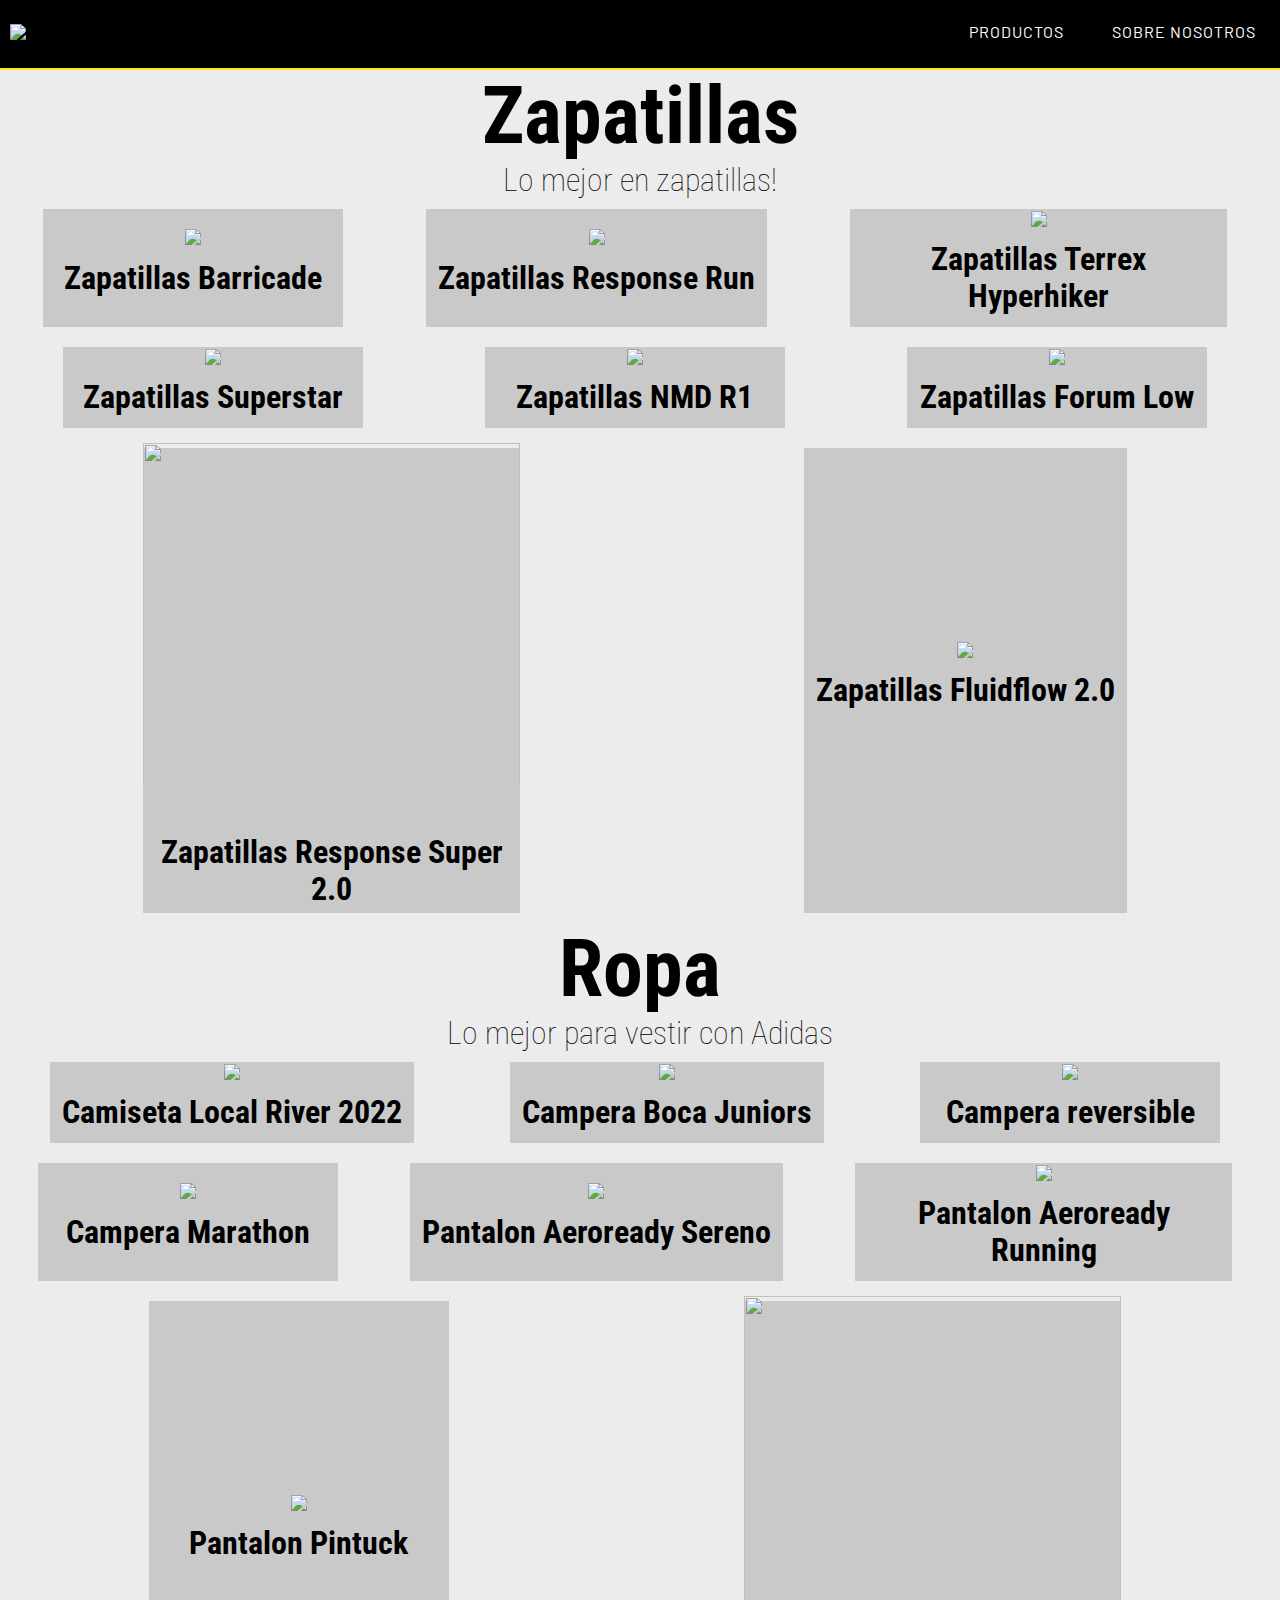
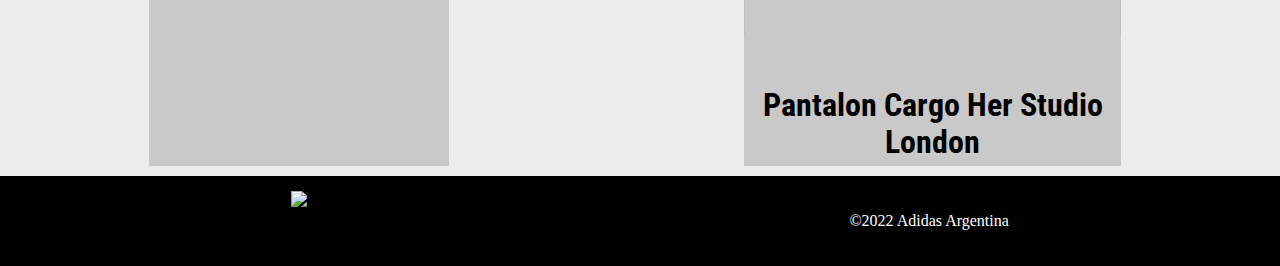
==== indexp.html @ 1c7bec1d "Add files via upload" ====
<!DOCTYPE html>
<html>
<head>
	<meta charset="utf-8">
	<meta name="viewport" content="width=device-width, initial-scale=1">
	<link rel="stylesheet" type="text/css" href="estilop.css">
	<link rel="stylesheet" type="text/css" href="normalize.css">
	<link href="https://fonts.googleapis.com/css2?family=Barlow:wght@300&family=Roboto+Mono:wght@200&display=swap" rel="stylesheet">
	<link href="https://fonts.googleapis.com/css2?family=Abel&display=swap" rel="stylesheet">
	<link href="https://fonts.googleapis.com/css2?family=Teko&display=swap" rel="stylesheet">
	<link href="https://fonts.googleapis.com/css2?family=Rajdhani:wght@300&display=swap" rel="stylesheet">
	<link href="https://fonts.googleapis.com/css2?family=Roboto+Condensed:ital,wght@1,300&display=swap" rel="stylesheet">
	<title> Productos - Adidas</title>
	<link rel="icon" href="logo.png">
</head>
<body>
	<header class="header">
		<div class="container">
			<div class="logo">
				<a href="index.html"><img src="https://logodownload.org/wp-content/uploads/2014/07/adidas-logo-branco.png"></a>
			</div>

			<nav class="links">
				<a href="indexp.html">PRODUCTOS</a>
				<a href="indexs.html">SOBRE NOSOTROS</a>
			</nav>
		</div>
	</header>



	<section id="zapatillas">
		<div class="container">
			<h2 class="z-text">Zapatillas</h2>
			<h3 class="desc">Lo mejor en zapatillas!</h3>
			<div class="caja">
				<article class="itemp">
					<a><img src="https://assets.adidas.com/images/h_840,f_auto,q_auto,fl_lossy,c_fill,g_auto/81c39a1890964968bb39ad4100898503_9366/Zapatillas_Barricade_Gris_H67699_01_standard.jpg"></a>
					<h4>Zapatillas Barricade</h4>
				</article>
				<article class="itemp">
					<a><img src="https://assets.adidas.com/images/h_840,f_auto,q_auto,fl_lossy,c_fill,g_auto/147abf1850264a0bb30dad8300fc5b8b_9366/Zapatillas_Response_Run_Blanco_GY1153_01_standard.jpg" class="r-img"></a>
					<h4>Zapatillas Response Run</h4>
				</article>
				<article class="itemp">
					<a><img src="https://assets.adidas.com/images/h_840,f_auto,q_auto,fl_lossy,c_fill,g_auto/041f948201e44259b3afad6e00dd83d7_9366/Zapatillas_de_Senderismo_Terrex_Hyperhiker_Corte_Bajo_Violeta_GZ9217_01_standard.jpg" class="r-img"></a>
					<h4>Zapatillas Terrex Hyperhiker</h4>
				</article>
				<article class="itemp">
					<a><img src="https://assets.adidas.com/images/h_840,f_auto,q_auto,fl_lossy,c_fill,g_auto/a574ad9150ab4464b1afadf800928d8a_9366/Zapatillas_Superstar_Negro_GY1031_01_standard.jpg"></a>
					<h4>Zapatillas Superstar</h4>
				</article>
				<article class="itemp">
					<a><img src="https://assets.adidas.com/images/h_840,f_auto,q_auto,fl_lossy,c_fill,g_auto/3b3fe645626949d38b3dad4901167df9_9366/Zapatillas_NMD_R1_Negro_GV8422_01_standard.jpg"></a>
					<h4>Zapatillas NMD R1</h4>
				</article>
				<article class="itemp">
					<a><img src="https://assets.adidas.com/images/h_840,f_auto,q_auto,fl_lossy,c_fill,g_auto/500006597a33495fbc86ad2c00c4e94c_9366/Zapatillas_Forum_Low_Blanco_GX1018_01_standard.jpg"></a>
					<h4>Zapatillas Forum Low</h4>
				</article>
				<article class="itemp">
					<a><img src="https://assets.adidas.com/images/h_840,f_auto,q_auto,fl_lossy,c_fill,g_auto/c22a22aa144941789482ad1f01884f78_9366/Zapatillas_Response_Super_2.0_Negro_H04562_01_standard.jpg" class="img-edit"></a>
					<h4>Zapatillas Response Super 2.0</h4>
				</article>
				<article class="itemp">
					<a><img src="https://assets.adidas.com/images/h_840,f_auto,q_auto,fl_lossy,c_fill,g_auto/979a327c71554f4dbb9ead830089e910_9366/Zapatillas_Fluidflow_2.0_Gris_GX8557_01_standard.jpg" class="r-img"></a>
					<h4>Zapatillas Fluidflow 2.0</h4>
				</article>

			</div>
		</div>
	</section>

	<section id="zapatillas">
		<div class="container">
			<h2 class="z-text">Ropa</h2>
			<h3 class="desc">Lo mejor para vestir con Adidas</h3>
			<div class="caja">
				<article class="itemp">
					<a><img src="https://assets.adidas.com/images/h_840,f_auto,q_auto,fl_lossy,c_fill,g_auto/6f2c82d2ae704c72a6f6ad2e00f35896_9366/Camiseta_Local_River_Plate_21-22_Blanco_GU9603_01_laydown.jpg" class="r-img"></a>
					<h4>Camiseta Local River 2022</h4>
				</article>
				<article class="itemp">
					<a><img src="https://assets.adidas.com/images/h_840,f_auto,q_auto,fl_lossy,c_fill,g_auto/33cf401cf8854aea9bc1ad19010d0158_9366/Campera_Anthem_Tiro_Boca_Juniors_Azul_GU9588_01_laydown.jpg"></a>
					<h4>Campera Boca Juniors</h4>
				</article>
				<article class="itemp">
					<a><img src="https://assets.adidas.com/images/h_840,f_auto,q_auto,fl_lossy,c_fill,g_auto/c0a91c9e68304de1832baaf5010f6c4a_9366/Campera_Reversible_Negro_FQ2411_01_laydown.jpg"></a>
					<h4>Campera reversible</h4>
				</article>
				<article class="itemp">
					<a><img src="https://assets.adidas.com/images/h_840,f_auto,q_auto,fl_lossy,c_fill,g_auto/bc06f7127f3e4273903ead03015b47a0_9366/Campera_Marathon_3_Tiras_Rojo_H34546_01_laydown.jpg"></a>
					<h4>Campera Marathon</h4>
				</article>

				<article class="itemp">
					<a><img src="https://assets.adidas.com/images/h_840,f_auto,q_auto,fl_lossy,c_fill,g_auto/0e50ca4a27394f009322ad1100cb3e5f_9366/Pantalon_Ajustado_AEROREADY_Sereno_Cut_3_Tiras_Pierna_Conica_Negro_GS6238_21_model.jpg" class="r-img"></a>
					<h4>Pantalon Aeroready Sereno</h4>
				</article>
				<article class="itemp">
					<a><img src="https://assets.adidas.com/images/h_840,f_auto,q_auto,fl_lossy,c_fill,g_auto/bed63896a5a54a6e8aa4ad3b00146246_9366/Pantalon_AEROREADY_Designed_To_Move_Sport_Motion_Logo_Gris_H28789_21_model.jpg" class="r-img"></a>
					<h4>Pantalon Aeroready Running</h4>
				</article>
				<article class="itemp">
					<a><img src="https://assets.adidas.com/images/h_840,f_auto,q_auto,fl_lossy,c_fill,g_auto/83226bffa76e4277a68fade30025c1b1_9366/Pantalon_Pintuck_(Genero_Neutro)_Azul_HE9825_25_model.jpg"></a>
					<h4>Pantalon Pintuck</h4>
				</article>
				<article class="itemp">
					<a><img src="https://assets.adidas.com/images/h_840,f_auto,q_auto,fl_lossy,c_fill,g_auto/e2b6ce5845314d8291a9ac230113329e_9366/Pantalon_Cargo_HER_Studio_London_Multicolor_GD4275_21_model.jpg" class="img-edit"></a>
					<h4>Pantalon Cargo Her Studio London</h4>
				</article>

			</div>
		</div>
	</section>

	<footer id="footer">
		<div class="container">
			<img src="https://logodownload.org/wp-content/uploads/2014/07/adidas-logo-branco.png" class="logo-copy">
			<p class="copy">&copy;2022 Adidas Argentina</p>
		</div>
	</footer>
</body>
</html>
---- estilop.css ----
body {
	background-color: #ececec;
	overflow-x: hidden;
}

/*-----------HEADER-------------*/

header .container {
	background-color: #000;
	display: flex;
	height: 70px;
	justify-content: space-between;
	align-items: center;
	border-bottom: 2px solid #ffee00;
	

}

.container {
	min-width: 480px;
}



.logo {
	display: flex;
	align-items: start;

}

.logo img {
	height: 50px;
	margin-left: 10px;

}



.links {
	display: flex;
}

.links a{
	font-family: 'Barlow', sans-serif;
	padding: 24px;
	text-decoration: none;
	color: #fff;
	letter-spacing: 1px;
	border-bottom: 3px solid transparent;
}


.links a:hover {
	color: #ffee00;
}

/*-----------SELECCION-------------*/


#zapatillas .container {
	display: flex;
	flex-direction: column;
	align-items: center;

	min-width: 300px;
}


#zapatillas h2 {
	font-family: 'Roboto Condensed', sans-serif;
	font-size: 5em;
	font-weight: bold;

}

.desc {
	font-family: 'Roboto Condensed', sans-serif;
	font-size: 2em;
	font-weight: 100;
}



.caja {


	width: 99vw;

	


	display: flex;
	flex-direction: row;

	flex-wrap: wrap;
	justify-content: space-around;


}

.itemp {

	display: flex;
	background-color: #c7c7c7f0;


	min-width: 300px;
	max-height: 465px;

	margin-top: 10px;
	margin-bottom: 10px;
	margin-right: 10px;


	flex-direction: column;
	text-align: center;
	justify-content: center;
	align-items: center;

	max-width: 377px;
	min-width: 300px;

	border: 2px solid transparent;

	transition: border 0.7s;


	
}



.itemp:hover {
	border: 2px solid black;
}

.itemp img {


	height: 377px;


}



.itemp h4 {
	display: flex;
	font-family: 'Roboto Condensed', sans-serif;
	font-weight: 700;
	font-size: 2em;

	padding: 10px 10px 10px 10px;
}

.itemp:hover {
	cursor: pointer;
}



.img-edit {
	max-height: 340px;
	width: 377px;
}


/*-----------FOOTER-------------*/


footer .container{
	background-color: #000;
	height: 90px;

	display: flex;
	align-items: center;
	justify-content: space-around;
	
}

.logo-copy{
	height: 60px;

	margin-left: 20px;

}

.copy {
	color: #fff;
}

@media (max-width:490px) {
	header .container {
		background-color: #000;
		display: flex;
		height: 200px;
		flex-direction: column;
		align-items: center;
		border-bottom: 2px solid #ffee00;
		
	}

	#zapatillas h2 {
		font-size: 53px;
	}

	.desc {
		font-size: 20px;
	}



	.container {
		min-width: 0px;
	}


	.logo img {
		margin-top: 15px;
	}

	.links {
		display: flex;
		flex-direction: column;
		align-items: center;
		justify-content: center;
		font-size: 15px;
		width: 100vw;
	}


	.itemp {

		transform: scale(0.8);

		margin-right: 0px;

		align-items: center;
	}




	#seleccion h2 {
		font-size: 32px;
	}

	#seleccion h3 {
		font-size: 15px;
	}

	.r-img {
		max-height: 340px;
		width: 377px;
	}

}

@media (max-width:350px) {
	.itemp {

		transform: scale(0.7);

		margin-right: 0px;

		align-items: center;
	}

}
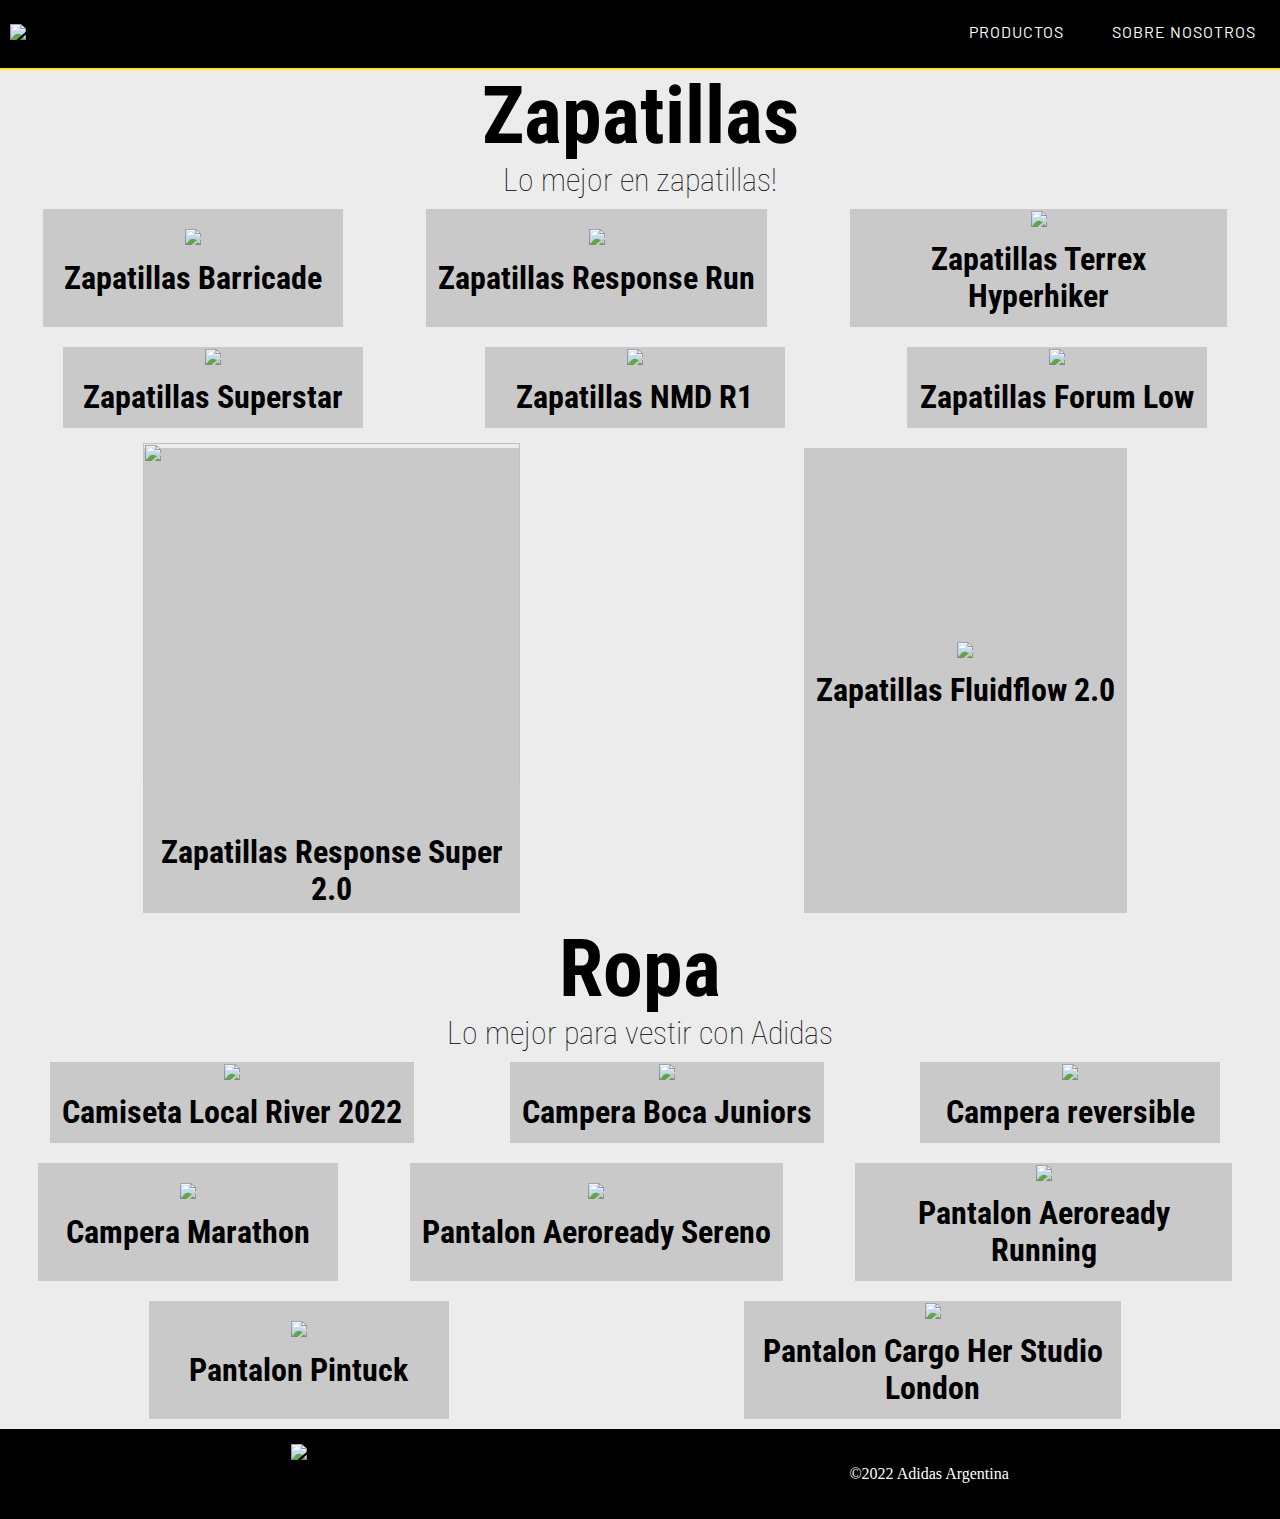
==== commit 8a2e8419: "Update indexp.html" ====
--- a/indexp.html
+++ b/indexp.html
@@ -106,7 +106,7 @@
 					<h4>Pantalon Pintuck</h4>
 				</article>
 				<article class="itemp">
-					<a><img src="https://assets.adidas.com/images/h_840,f_auto,q_auto,fl_lossy,c_fill,g_auto/e2b6ce5845314d8291a9ac230113329e_9366/Pantalon_Cargo_HER_Studio_London_Multicolor_GD4275_21_model.jpg" class="img-edit"></a>
+					<a><img src="https://assets.adidas.com/images/h_840,f_auto,q_auto,fl_lossy,c_fill,g_auto/324aa33f5a404b8db6d1ac230113b17d_9366/Pantalon_Cargo_HER_Studio_London_Multicolor_GD4275_02_laydown_hover.jpg"></a>
 					<h4>Pantalon Cargo Her Studio London</h4>
 				</article>
 
@@ -121,4 +121,4 @@
 		</div>
 	</footer>
 </body>
-</html>+</html>
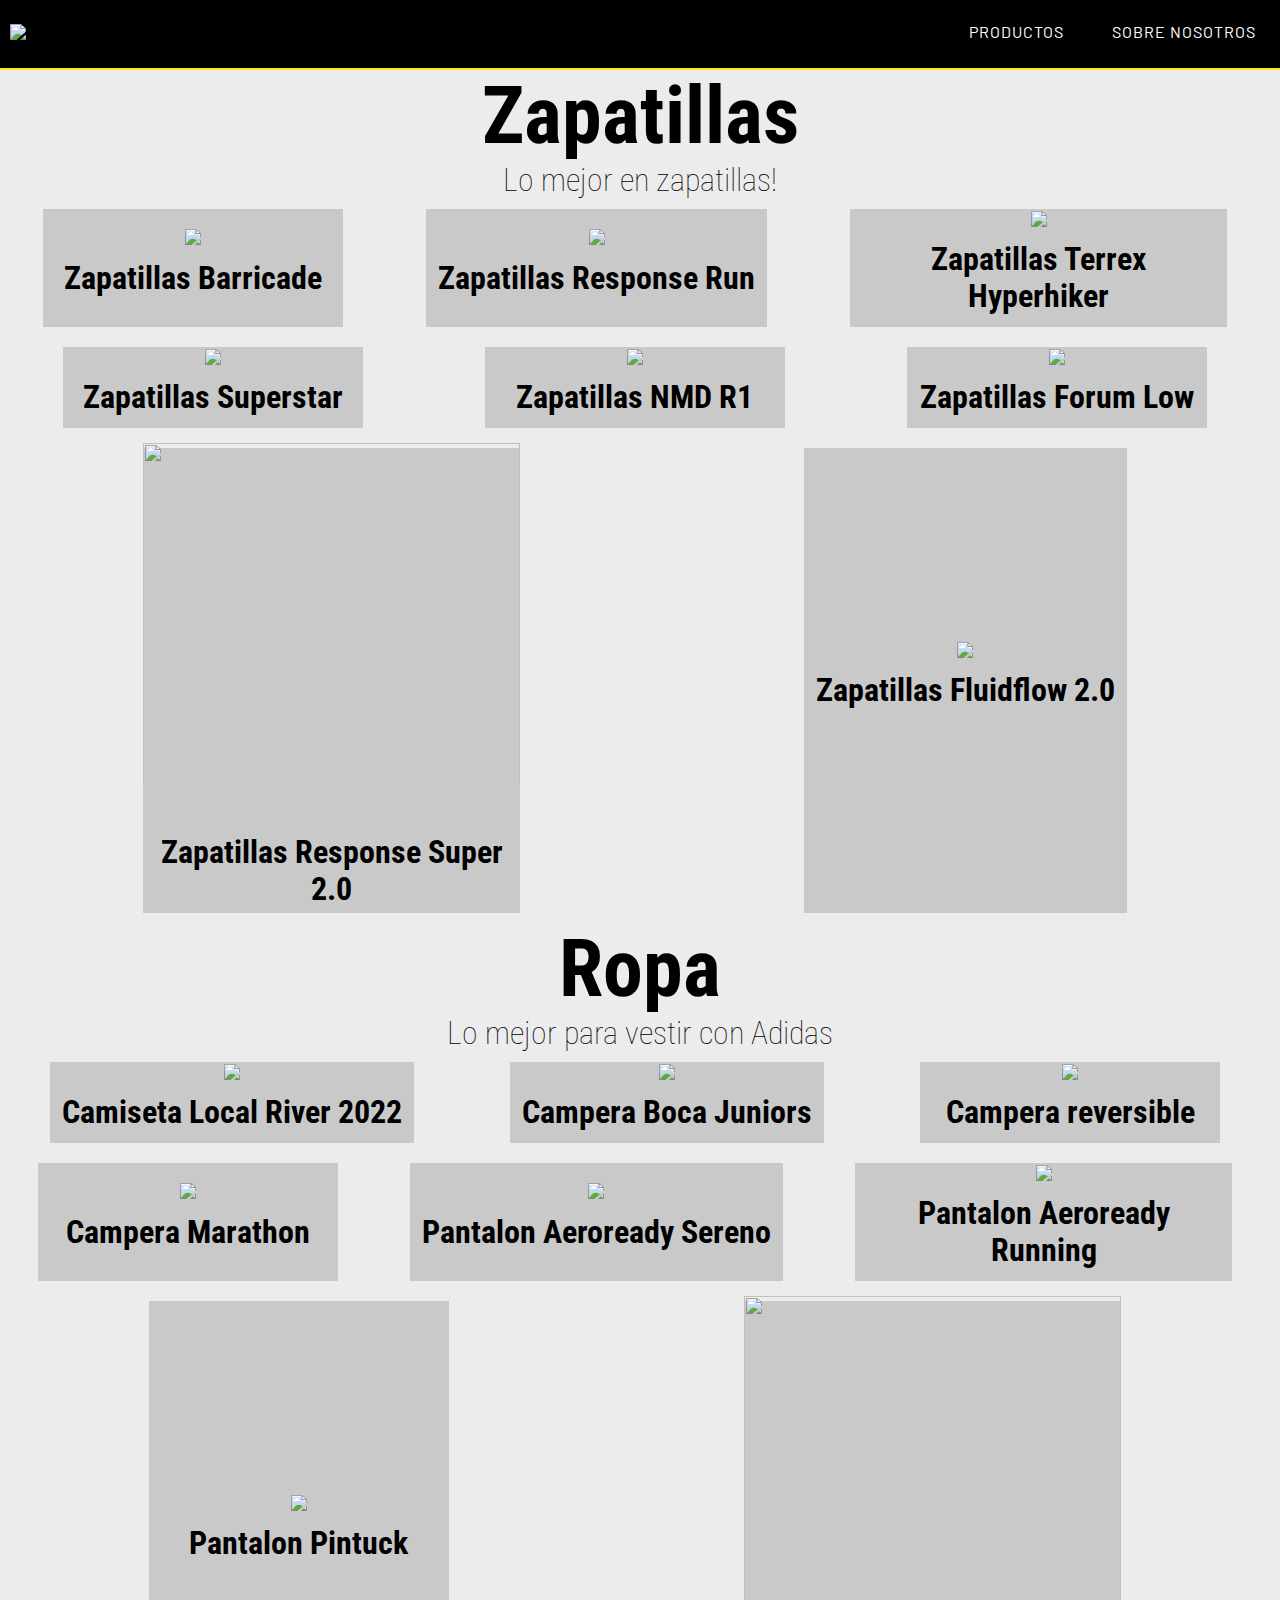
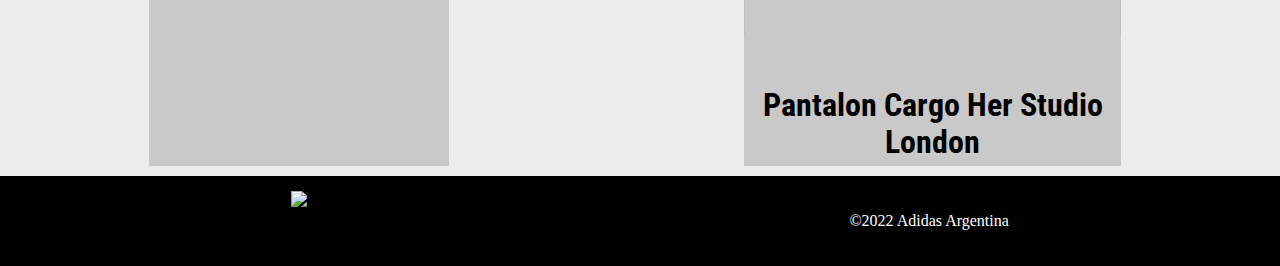
==== commit eeb99a6e: "Update indexp.html" ====
--- a/indexp.html
+++ b/indexp.html
@@ -106,7 +106,7 @@
 					<h4>Pantalon Pintuck</h4>
 				</article>
 				<article class="itemp">
-					<a><img src="https://assets.adidas.com/images/h_840,f_auto,q_auto,fl_lossy,c_fill,g_auto/324aa33f5a404b8db6d1ac230113b17d_9366/Pantalon_Cargo_HER_Studio_London_Multicolor_GD4275_02_laydown_hover.jpg"></a>
+					<a><img src="https://assets.adidas.com/images/h_840,f_auto,q_auto,fl_lossy,c_fill,g_auto/b081d4484bdf476cab8bac230113a655_9366/Pantalon_Cargo_HER_Studio_London_Multicolor_GD4275_01_laydown.jpg" class="img-edit"></a>
 					<h4>Pantalon Cargo Her Studio London</h4>
 				</article>
 
